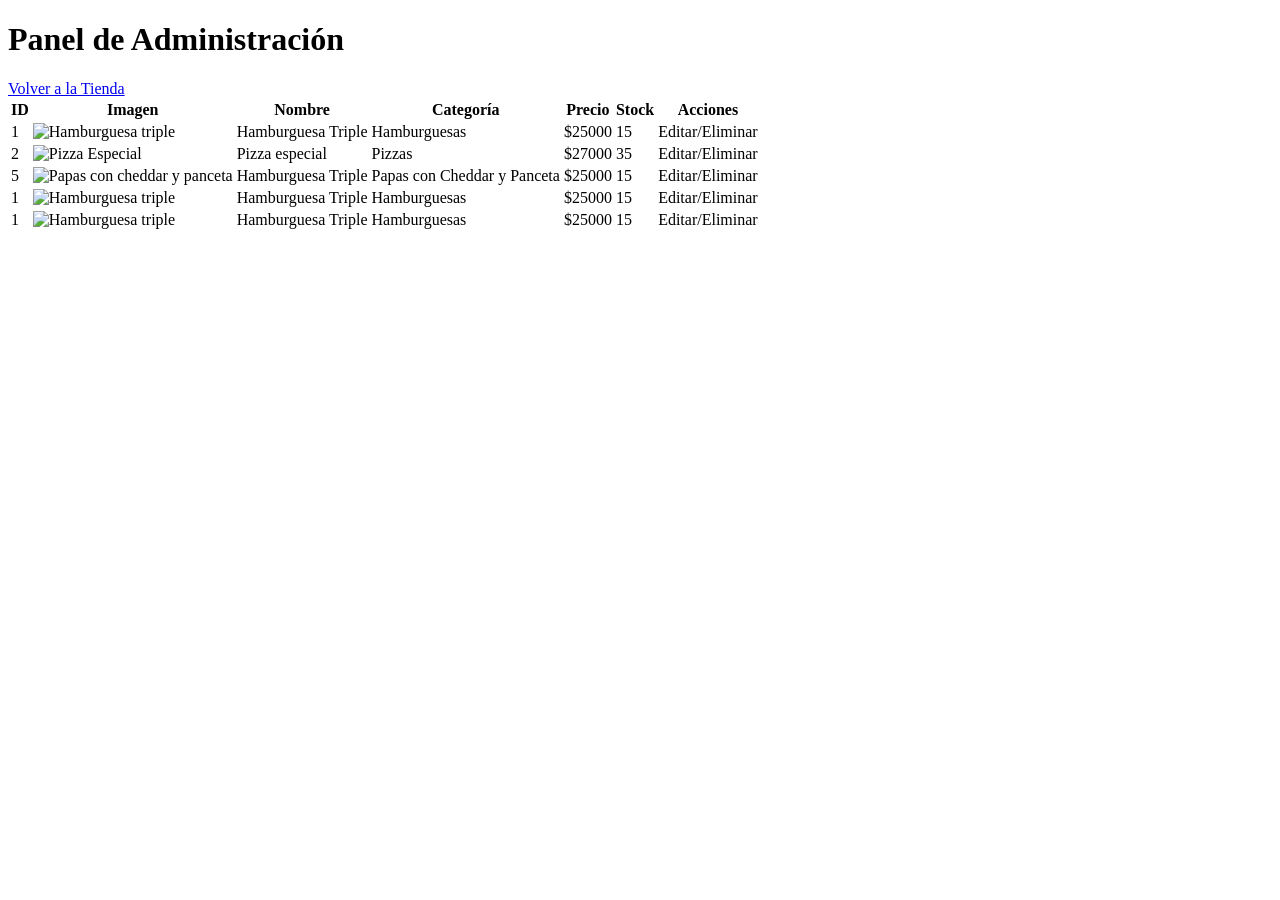
==== admin.html @ d09577de "new file:   admin.html 	new file:   index.html" ====
<!DOCTYPE html>
<html lang="en">
<head>
    <meta charset="UTF-8">
    <meta name="viewport" content="width=device-width, initial-scale=1.0">
    <title>Food Store - Admin</title>
</head>
<body>
    <header>
        <h1>Panel de Administración</h1>
        <a href="index.html">Volver a la Tienda</a>
    </header>
    <table>
        <thead>
            <tr>
                <th>ID</th>
                <th>Imagen</th>
                <th>Nombre</th>
                <th>Categoría</th>
                <th>Precio</th>
                <th>Stock</th>
                <th>Acciones</th>
            </tr>
        </thead>
        <tbody>
            <tr>
                <td>1</td>
                <td><img src="" alt="Hamburguesa triple"></td>
                <td>Hamburguesa Triple</td>
                <td>Hamburguesas</td>
                <td>$25000</td>
                <td>15</td>
                <td><a>Editar</a>/<a>Eliminar</a></td>
            </tr>
            <tr>
                <td>2</td>
                <td><img src="" alt="Pizza Especial"></td>
                <td>Pizza especial</td>
                <td>Pizzas</td>
                <td>$27000</td>
                <td>35</td>
                <td><a>Editar</a>/<a>Eliminar</a></td>
            </tr>
            <tr>
                <td>5</td>
                <td><img src="" alt="Papas con cheddar y panceta"></td>
                <td>Hamburguesa Triple</td>
                <td>Papas con Cheddar y Panceta</td>
                <td>$25000</td>
                <td>15</td>
                <td><a>Editar</a>/<a>Eliminar</a></td>
            </tr>
            <tr>
                <td>1</td>
                <td><img src="" alt="Hamburguesa triple"></td>
                <td>Hamburguesa Triple</td>
                <td>Hamburguesas</td>
                <td>$25000</td>
                <td>15</td>
                <td><a>Editar</a>/<a>Eliminar</a></td>
            </tr>
            <tr>
                <td>1</td>
                <td><img src="" alt="Hamburguesa triple"></td>
                <td>Hamburguesa Triple</td>
                <td>Hamburguesas</td>
                <td>$25000</td>
                <td>15</td>
                <td><a>Editar</a>/<a>Eliminar</a></td>
            </tr>
        </tbody>
    </table>
</body>
</html>
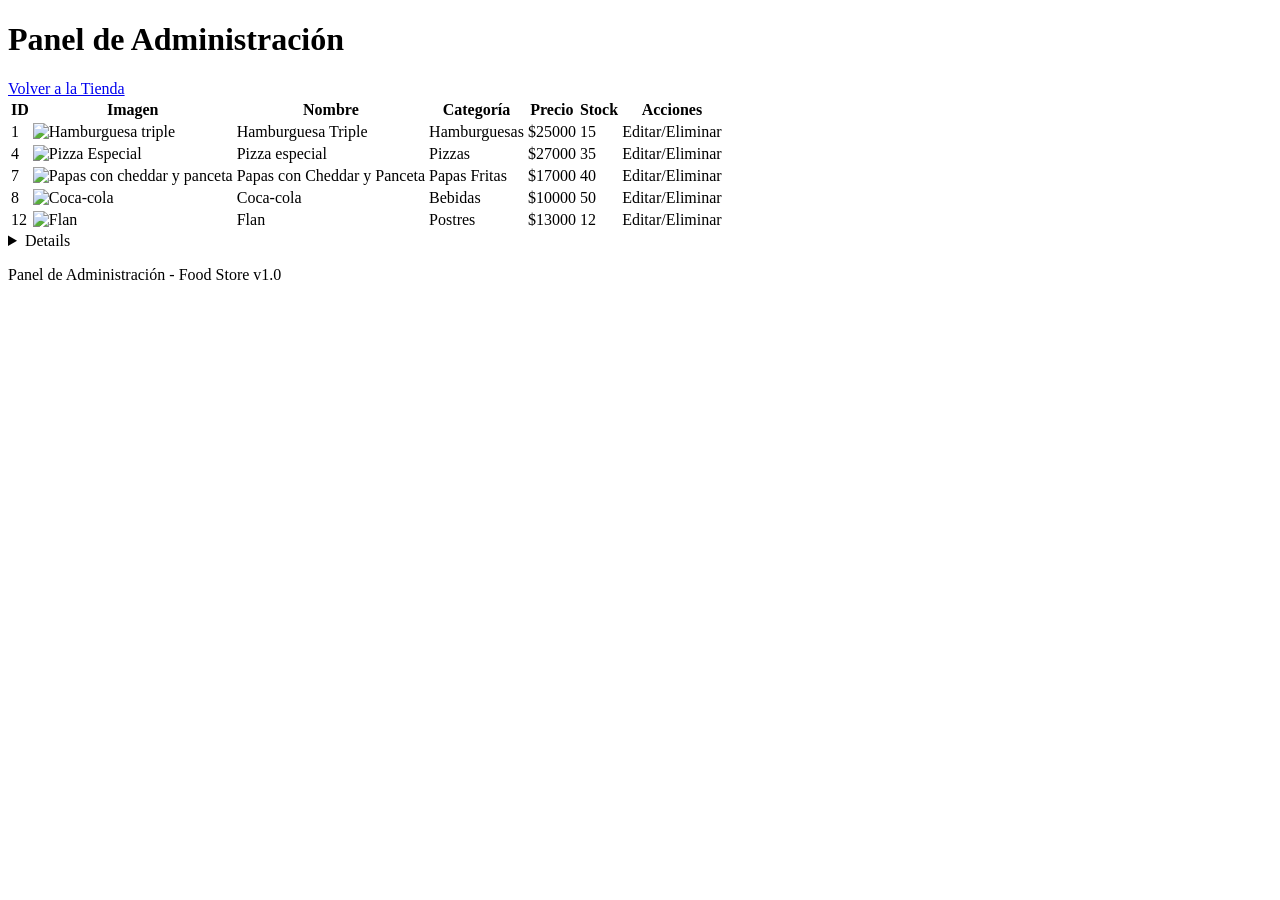
==== commit 61024219: "modified:   admin.html 	modified:   index.html" ====
--- a/admin.html
+++ b/admin.html
@@ -33,7 +33,7 @@
                 <td><a>Editar</a>/<a>Eliminar</a></td>
             </tr>
             <tr>
-                <td>2</td>
+                <td>4</td>
                 <td><img src="" alt="Pizza Especial"></td>
                 <td>Pizza especial</td>
                 <td>Pizzas</td>
@@ -42,33 +42,57 @@
                 <td><a>Editar</a>/<a>Eliminar</a></td>
             </tr>
             <tr>
-                <td>5</td>
+                <td>7</td>
                 <td><img src="" alt="Papas con cheddar y panceta"></td>
-                <td>Hamburguesa Triple</td>
                 <td>Papas con Cheddar y Panceta</td>
-                <td>$25000</td>
-                <td>15</td>
+                <td>Papas Fritas</td>
+                <td>$17000</td>
+                <td>40</td>
                 <td><a>Editar</a>/<a>Eliminar</a></td>
             </tr>
             <tr>
-                <td>1</td>
-                <td><img src="" alt="Hamburguesa triple"></td>
-                <td>Hamburguesa Triple</td>
-                <td>Hamburguesas</td>
-                <td>$25000</td>
-                <td>15</td>
+                <td>8</td>
+                <td><img src="" alt="Coca-cola"></td>
+                <td>Coca-cola</td>
+                <td>Bebidas</td>
+                <td>$10000</td>
+                <td>50</td>
                 <td><a>Editar</a>/<a>Eliminar</a></td>
             </tr>
             <tr>
-                <td>1</td>
-                <td><img src="" alt="Hamburguesa triple"></td>
-                <td>Hamburguesa Triple</td>
-                <td>Hamburguesas</td>
-                <td>$25000</td>
-                <td>15</td>
+                <td>12</td>
+                <td><img src="" alt="Flan"></td>
+                <td>Flan</td>
+                <td>Postres</td>
+                <td>$13000</td>
+                <td>12</td>
                 <td><a>Editar</a>/<a>Eliminar</a></td>
             </tr>
         </tbody>
     </table>
+    <details>
+        <form>
+            <label for="nombre-producto">Nombre del Producto:</label>
+            <input type="text" id="nombre-producto">
+            <label for="precio">Precio:</label>
+            <input type="number" id="precio">
+            <label for="stock">Stock Inicial:</label>
+            <input type="number" id="stock">
+            <label for="categoria">Categoría:</label>
+            <select id="categoria">
+                <option value="Hamburguesas">Hamburguesas</option>
+                <option value="Pizzas">Pizzas</option>
+                <option value="Papas Fritas">Papas Fritas</option>
+                <option value="Bebidas">Bebidas</option>
+                <option value="Postres">Postres</option>
+            </select>
+            <label for="descripcion">Descripción:</label>
+            <textarea id="descripcion"></textarea>
+            <button type="submit">Guardar Producto</button>
+        </form>
+    </details>
+    <footer>
+        <p>Panel de Administración - Food Store v1.0</p>
+    </footer>
 </body>
 </html>
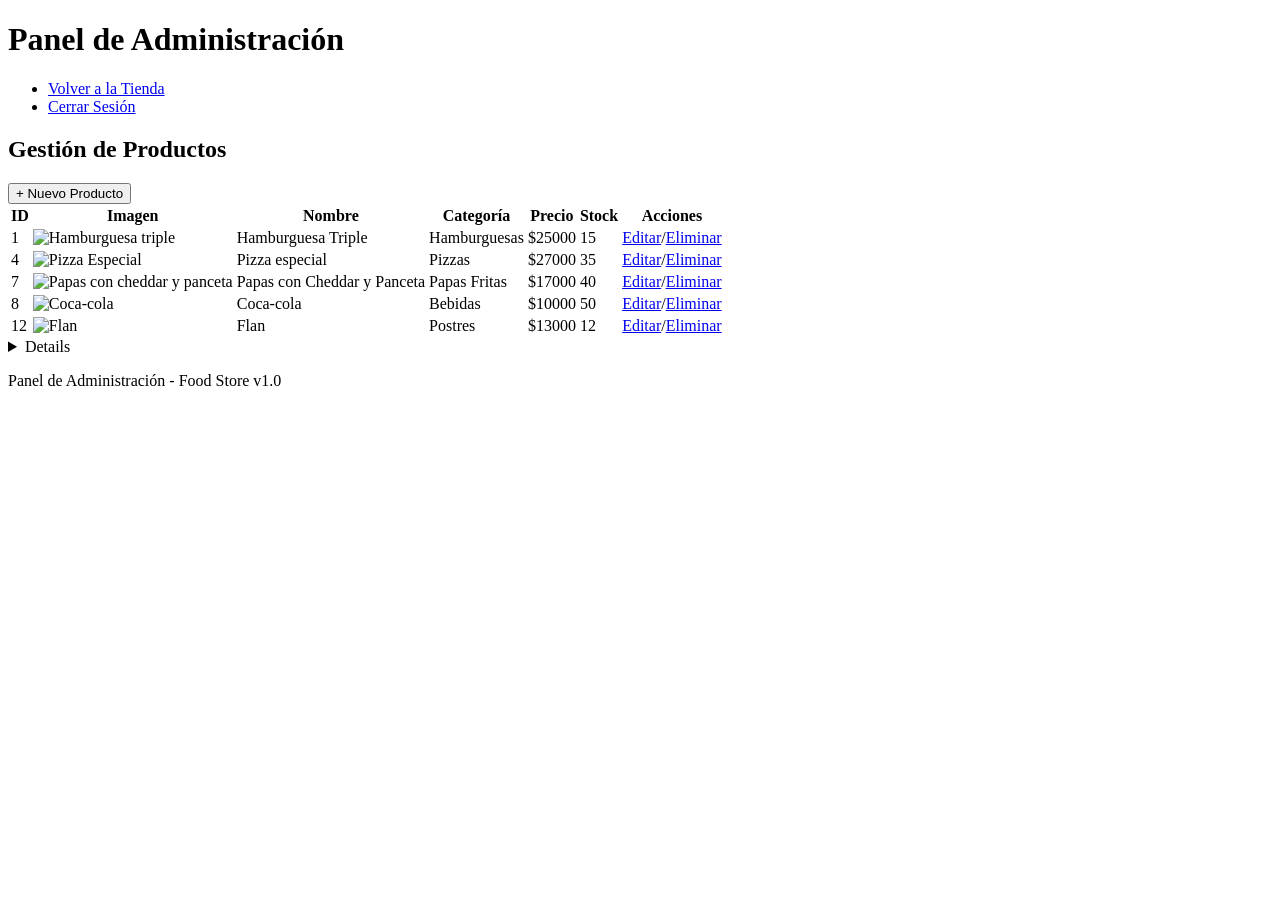
==== commit b779a6ce: "modified:   admin.html 	modified:   index.html" ====
--- a/admin.html
+++ b/admin.html
@@ -8,89 +8,99 @@
 <body>
     <header>
         <h1>Panel de Administración</h1>
-        <a href="index.html">Volver a la Tienda</a>
+        <nav>
+            <ul>
+                <li><a href="index.html">Volver a la Tienda</a></li>
+                <li><a href="#">Cerrar Sesión</a></li>
+            </ul>
+        </nav>
     </header>
-    <table>
-        <thead>
-            <tr>
-                <th>ID</th>
-                <th>Imagen</th>
-                <th>Nombre</th>
-                <th>Categoría</th>
-                <th>Precio</th>
-                <th>Stock</th>
-                <th>Acciones</th>
-            </tr>
-        </thead>
-        <tbody>
-            <tr>
-                <td>1</td>
-                <td><img src="" alt="Hamburguesa triple"></td>
-                <td>Hamburguesa Triple</td>
-                <td>Hamburguesas</td>
-                <td>$25000</td>
-                <td>15</td>
-                <td><a>Editar</a>/<a>Eliminar</a></td>
-            </tr>
-            <tr>
-                <td>4</td>
-                <td><img src="" alt="Pizza Especial"></td>
-                <td>Pizza especial</td>
-                <td>Pizzas</td>
-                <td>$27000</td>
-                <td>35</td>
-                <td><a>Editar</a>/<a>Eliminar</a></td>
-            </tr>
-            <tr>
-                <td>7</td>
-                <td><img src="" alt="Papas con cheddar y panceta"></td>
-                <td>Papas con Cheddar y Panceta</td>
-                <td>Papas Fritas</td>
-                <td>$17000</td>
-                <td>40</td>
-                <td><a>Editar</a>/<a>Eliminar</a></td>
-            </tr>
-            <tr>
-                <td>8</td>
-                <td><img src="" alt="Coca-cola"></td>
-                <td>Coca-cola</td>
-                <td>Bebidas</td>
-                <td>$10000</td>
-                <td>50</td>
-                <td><a>Editar</a>/<a>Eliminar</a></td>
-            </tr>
-            <tr>
-                <td>12</td>
-                <td><img src="" alt="Flan"></td>
-                <td>Flan</td>
-                <td>Postres</td>
-                <td>$13000</td>
-                <td>12</td>
-                <td><a>Editar</a>/<a>Eliminar</a></td>
-            </tr>
-        </tbody>
-    </table>
-    <details>
-        <form>
-            <label for="nombre-producto">Nombre del Producto:</label>
-            <input type="text" id="nombre-producto">
-            <label for="precio">Precio:</label>
-            <input type="number" id="precio">
-            <label for="stock">Stock Inicial:</label>
-            <input type="number" id="stock">
-            <label for="categoria">Categoría:</label>
-            <select id="categoria">
-                <option value="Hamburguesas">Hamburguesas</option>
-                <option value="Pizzas">Pizzas</option>
-                <option value="Papas Fritas">Papas Fritas</option>
-                <option value="Bebidas">Bebidas</option>
-                <option value="Postres">Postres</option>
-            </select>
-            <label for="descripcion">Descripción:</label>
-            <textarea id="descripcion"></textarea>
-            <button type="submit">Guardar Producto</button>
-        </form>
-    </details>
+    <main>
+        <h2>Gestión de Productos</h2>
+        <button>+ Nuevo Producto</button>
+        <table>
+            <thead>
+                <tr>
+                    <th>ID</th>
+                    <th>Imagen</th>
+                    <th>Nombre</th>
+                    <th>Categoría</th>
+                    <th>Precio</th>
+                    <th>Stock</th>
+                    <th>Acciones</th>
+                </tr>
+            </thead>
+            <tbody>
+                <tr>
+                    <td>1</td>
+                    <td><img src="https://demo01.menudigital.ar/wp-content/uploads/2022/06/triple-burger.webp" alt="Hamburguesa triple" height="50" width="50"></td>
+                    <td>Hamburguesa Triple</td>
+                    <td>Hamburguesas</td>
+                    <td>$25000</td>
+                    <td>15</td>
+                    <td><a href="#" >Editar</a>/<a href="#" >Eliminar</a></td>
+                </tr>
+                <tr>
+                    <td>4</td>
+                    <td><img src="https://flaming.ar/wp-content/uploads/2025/01/1001697-1-scaled.jpg" alt="Pizza Especial" height="50" width="50"></td>
+                    <td>Pizza especial</td>
+                    <td>Pizzas</td>
+                    <td>$27000</td>
+                    <td>35</td>
+                    <td><a href="#" >Editar</a>/<a href="#" >Eliminar</a></td>
+                </tr>
+                <tr>
+                    <td>7</td>
+                    <td><img src="https://comedera.com/wp-content/uploads/sites/9/2022/11/papas-fritas-con-queso-cheddar-PG_PFCQCY30320002.jpg" alt="Papas con cheddar y panceta" height="50" width="50"></td>
+                    <td>Papas con Cheddar y Panceta</td>
+                    <td>Papas Fritas</td>
+                    <td>$17000</td>
+                    <td>40</td>
+                    <td><a href="#" >Editar</a>/<a href="#" >Eliminar</a></td>
+                </tr>
+                <tr>
+                    <td>8</td>
+                    <td><img src="https://viejodave.com.ar/wp-content/uploads/2024/02/categoria-bebidas.jpg" alt="Coca-cola" height="50" width="50" ></td>
+                    <td>Coca-cola</td>
+                    <td>Bebidas</td>
+                    <td>$10000</td>
+                    <td>50</td>
+                    <td><a href="#" >Editar</a>/<a href="#" >Eliminar</a></td>
+                </tr>
+                <tr>
+                    <td>12</td>
+                    <td><img src="https://okdiario.com/img/2016/08/05/receta-de-flan-de-dulce-de-leche-facil-2.jpg" alt="Flan" height="50" width="50"></td>
+                    <td>Flan</td>
+                    <td>Postres</td>
+                    <td>$13000</td>
+                    <td>12</td>
+                    <td><a href="#" >Editar</a>/<a href="#" >Eliminar</a></td>
+                </tr>
+            </tbody>
+        </table>
+        <details>
+            <h3>📝 Agregar Producto Rápido</h3>
+            <form>
+                <label for="nombre-producto">Nombre del Producto:</label>
+                <input type="text" id="nombre-producto">
+                <label for="precio">Precio:</label>
+                <input type="number" id="precio">
+                <label for="stock">Stock Inicial:</label>
+                <input type="number" id="stock">
+                <label for="categoria">Categoría:</label>
+                <select id="categoria">
+                    <option value="Hamburguesas">Hamburguesas</option>
+                    <option value="Pizzas">Pizzas</option>
+                    <option value="Papas Fritas">Papas Fritas</option>
+                    <option value="Bebidas">Bebidas</option>
+                    <option value="Postres">Postres</option>
+                </select>
+                <label for="descripcion">Descripción:</label>
+                <textarea id="descripcion"></textarea>
+                <button type="submit">Guardar Producto</button>
+            </form>
+        </details>
+    </main>
     <footer>
         <p>Panel de Administración - Food Store v1.0</p>
     </footer>
